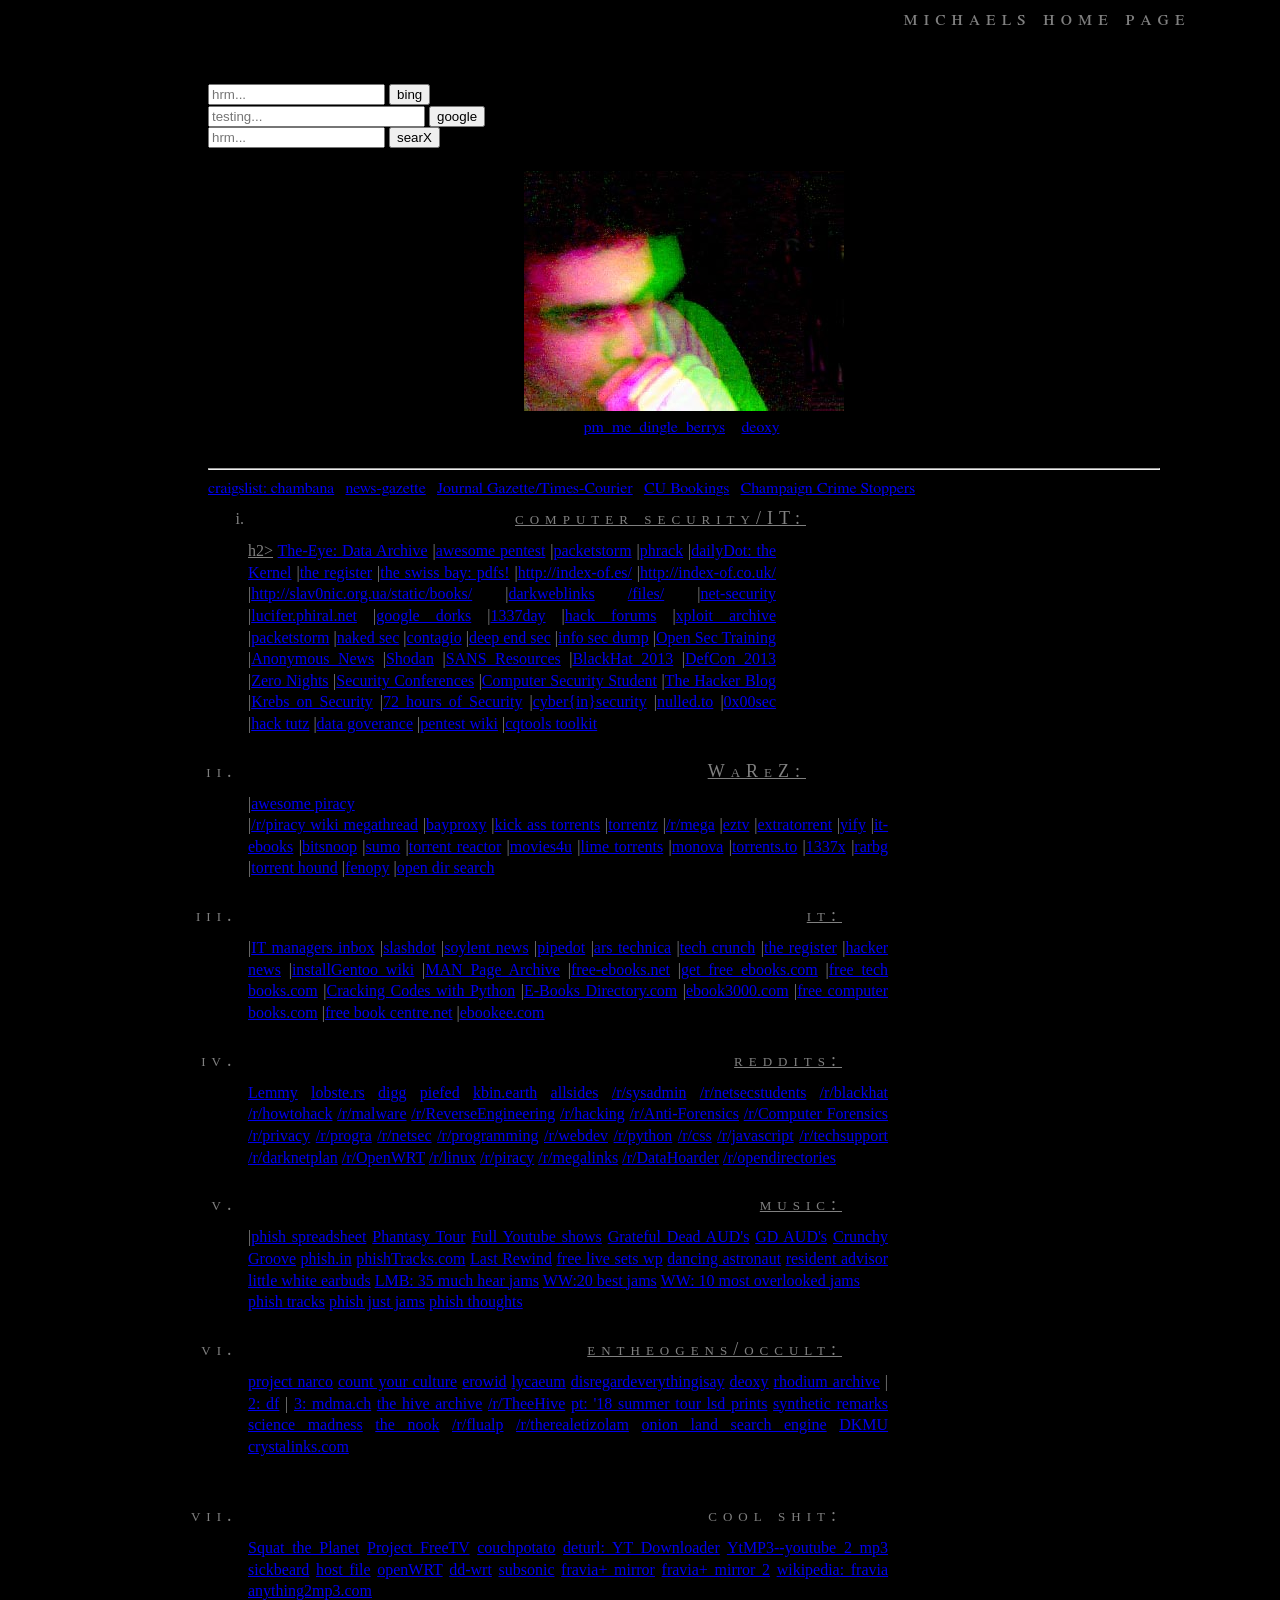
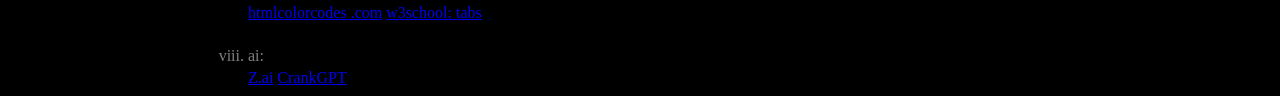
==== test.html @ d2e4809f "new design shamelessly copied from kragen This commit introduces a new HTML file named 'test.html' t" ====
<!DOCTYPE html>
<meta charset="utf-8" />
<title>hello world</title>
<link rel="stylesheet" href="style.css" />
<link rel="shortcut icon" href="kragen-icon-small.ico" />
<h1>michaels home page</h1>

<div class="header">
<!--  <h2>Header</h2> -->
	
    <i>on the wind and underwater</i>
<br><br>
<!-- bing -->	
<form action="https://www.bing.com/search" class="searchform" method="get" name="searchform" target="_blank">
<input name="sitesearch" type="hidden" value="bing.com">
<input autocomplete="on" class="form-control search" name="q" placeholder="hrm..." required="required"  type="text">
<button class="button" type="submit">bing</button>
</form>

<!-- google -->
<form method="get" action="http://www.google.com/search"> 
<input type="text" name="q" size="25" maxlength="255" value="" placeholder="testing..." /> 
<input type="submit" value="google" placeholder="testing..."  /></td></tr> 
<br>
</form>
	
<!-- searx -->
	<form action="https://search.inetol.net/search" class="searchform" method="get" name="searchform" target="_blank">
	<input name="sitesearch" type="hidden" value="https://search.inetol.net/">
	<input autocomplete="on" class="form-control search" name="q" placeholder="hrm..." required="required"  type="text">
	<button class="button" type="submit">searX</button>
	</form>
	<br>
<center>
	<img src="simon.jpg"><br>
	<a href="https://pixelfed.social/pmdingle">pm_me_dingle_berrys</a>
	
	<!-- <img src="https://web.archive.org/web/20020903200659im_/http://binarymz.org/simon.jpg"> -->

	re<a href="https://tedwilliams.co/deoxy/">deoxy</a>!
	
	</center>
<br>
	
<!-- where i copied this from
<input type="checkbox" name="sitesearch" value="askdavetaylor.com" checked /> only search Ask Dave Taylor<br />
<-->
</form>
</div>	

<hr>
<a href="https://chambana.craigslist.org/">craigslist: chambana</a> |
<a href="https://www.news-gazette.com/">news-gazette</a> |
<a href="https://jg-tc.com/">Journal Gazette/Times-Courier</a> |
<A href="https://bookings.news-gazette.com/bookings">CU Bookings</a> |
<a href="http://champaigncountycrimestoppers.com/sitemenu.aspx?P=crimeoftheweek&ID=397">Champaign Crime Stoppers</a>

<br>
<ol type="i">
	


<li><u><h2>computer security/IT:</h2>h2></u>

<a href="http://the-eye.eu/">The-Eye: Data Archive</a>
|<a href="https://github.com/enaqx/awesome-pentest">awesome pentest</a>
|<a href="http://www.packetstormsecurity.com" rel="nofollow">packetstorm</a>
|<a href="http://phrack.org/" rel="nofollow">phrack</a>
|<a href="https://kernelmag.dailydot.com/">dailyDot: the Kernel</a>
|<a href="http://www.theregister.com">the register</a>
|<a href="https://theswissbay.ch/pdf/">the swiss bay: pdfs!</a>
|<a href="http://index-of.es/">http://index-of.es/</a>		
|<a href="http://index-of.co.uk/">http://index-of.co.uk/</a>
|<a href="http://slav0nic.org.ua/static/books/">http://slav0nic.org.ua/static/books/</a>
|<A href="https://darkweblinks.org/">darkweblinks</a> <a href="https://darkweblinks.org/files/">/files/</a>		
	
|<a href="http://www.net-security.org/" rel="nofollow">net-security</a>
|<a href="http://lucifer.phiral.net/" rel="nofollow">lucifer.phiral.net</a>
|<a href="http://www.exploit-db.com/google-dorks" rel="nofollow">google dorks</a>
|<a href="http://www.1337day.com/" rel="nofollow">1337day</a>
|<a href="http://www.hackforums.net/" rel="nofollow">hack forums</a>
|<a href="http://exploitarchive.com/" rel="nofollow">xploit archive</a>
|<a href="http://packetstormsecurity.com/" rel="nofollow">packetstorm</a>
|<a href="http://nakedsecurity.sophos.com/" rel="nofollow">naked sec</a>
|<a href="http://contagiodump.blogspot.com/" rel="nofollow">contagio</a>
|<a href="http://www.deependresearch.org/" rel="nofollow">deep end sec</a>
|<a href="http://cyberthreatsmining.blogspot.com/" rel="nofollow">info sec dump</a>
|<a href="http://www.youtube.com/playlist?list=PLwP_SiAcdui1MAr7lYamd67kFU8sye4nw">Open Sec Training</a>
|<a href="http://www.anonnews.org/" rel="nofollow">Anonymous News</a>
|<a href="http://www.shodanhq.com/" rel="nofollow">Shodan</a>
|<a href="http://www.sans.org/security-resources/" rel="nofollow">SANS Resources</a>
|<a href="https://www.youtube.com/playlist?list=PLiq_fDYFoqMocM7ADQCTfGAdI9CXA-kUs">BlackHat 2013</a>
|<a href="https://www.youtube.com/playlist?list=PLiq_fDYFoqMoL452Jvcb7Ip9gFe813Jqz">DefCon 2013</a>
|<a href="http://2013.zeronights.org/materials" rel="nofollow">Zero Nights</a>
|<a href="http://myrcurial.com/conferences/" rel="nofollow">Security Conferences</a>
|<a href="http://www.computersecuritystudent.com/" rel="nofollow">Computer Security Student</a>
|<a href="http://thehackerblog.com/" rel="nofollow">The Hacker Blog</a>
|<a href="http://krebsonsecurity.com/" rel="nofollow">Krebs on Security</a>
|<a href="http://www.netsecu.org/" rel="nofollow">72 hours of Security</a>
|<a href="http://www.gnsec.com/wordpress/" rel="nofollow">cyber{in}security</a>
|<a href="https://www.nulled.to">nulled.to</a>
|<a href="https://0x00sec.org/">0x00sec</a>
|<a href="https://www.fromdev.com/2013/07/Hacking-Tutorials.html">hack tutz</a>
|<a href="https://www.letstalkdg.com/">data goverance</a>
|<a href="https://github.com/nixawk/pentest-wiki">pentest wiki</a>
|<a href="https://cybarrior.com/blog/2019/04/02/cqtools-hacking-toolkit/">cqtools toolkit</a>		

    
  
   
    
 <br><br> 
  <h2>
 <li> <u>WaReZ:</u></li>
  </h2>
|<A href="https://shakil-shahadat.github.io/awesome-piracy/">awesome piracy</A></li>
|<a href="https://www.reddit.com/r/Piracy/wiki/megathread/">/r/piracy wiki megathread</a></li>
|<a href="http://bayproxy.me" rel="nofollow">bayproxy</a>
|<a href="http://kickass.to/" rel="nofollow">kick ass torrents</a>
|<a href="http://torrentz.eu/" rel="nofollow">torrentz</a>
|<a href="http://www.reddit.com/r/mega" rel="nofollow">/r/mega</a>
|<a href="http://eztv.it/" rel="nofollow">eztv</a>
|<a href="http://extratorrent.cc/" rel="nofollow">extratorrent</a>
|<a href="http://www.yify-torrents.com/" rel="nofollow">yify</a>
|<a href="http://it-ebooks.info/" rel="nofollow">it-ebooks</a>
|<a href="http://bitsnoop.com/" rel="nofollow">bitsnoop</a>
|<a href="http://www.sumotorrent.sx/" rel="nofollow">sumo</a>
|<a href="http://www.torrentreactor.net/" rel="nofollow">torrent reactor</a>
|<a href="http://www.movie4u.org/" rel="nofollow">movies4u</a>
|<a href="http://www.limetorrents.com/" rel="nofollow">lime torrents</a>
|<a href="http://www.monova.org/" rel="nofollow">monova</a>
|<a href="http://www.torrents.to/" rel="nofollow">torrents.to</a>
|<a href="http://1337x.org/" rel="nofollow">1337x</a>
|<a href="http://www.rarbg.com/" rel="nofollow">rarbg</a>
|<a href="http://www.torrenthound.com/" rel="nofollow">torrent hound</a>
|<a href="http://fenopy.se/" rel="nofollow">fenopy</a>
|<a href="https://opendirsearch.abifog.com/">open dir search</a>


<br><br>	  
  <h2>
<li><u>it:</u></li>
  </h2>
|<a href="http://itmanagersinbox.com/">IT managers inbox</a>
|<a href="http://www.slashdot.org" rel="nofollow">slashdot</a>
|<a href="http://soylentnews.org/" rel="nofollow">soylent news</a>
|<a href="http://pipedot.org" rel="nofollow">pipedot</a>
|<a href="http://arstechnica.com/" rel="nofollow">ars technica</a>
|<a href="http://techcrunch.com/" rel="nofollow">tech crunch</a>
|<a href="http://www.theregister.co.uk/" rel="nofollow">the register</a>
|<a href="http://news.ycombinator.com/news" rel="nofollow">hacker news</a></li>
|<a href="https://wiki.installgentoo.com/index.php/Main_Page">installGentoo wiki</a>
|<a href="https://manned.org/">MAN Page Archive</a>
|<a href="https://www.free-ebooks.net/">free-ebooks.net</a>
|<a href="https://www.getfreeebooks.com/">get free ebooks.com</a>
|<a href="https://www.freetechbooks.com/">free tech books.com</a>	
|<a href="http://inventwithpython.com/cracking/">Cracking Codes with Python</a>
|<a href="http://www.e-booksdirectory.com/">E-Books Directory.com</a>	
|<A href="http://www.ebook3000.com/">ebook3000.com</a>
|<a href="http://freecomputerbooks.com/">free computer books.com</a>	
|<a href="http://www.freebookcentre.net">free book centre.net</a>	
|<a href="https://ebookee.com/">ebookee.com</a>
	
	
<br><br>
  <h2>
	<li><u>reddits:</u></li>
  </h2>
<a href="https://lemmy.world/">Lemmy</a>
<a href="https://lobste.rs">lobste.rs</a>
<a href="https://www.digg.com">digg</a>
<a href="https://piefed.social">piefed</a>
<a href="https://kbin.earth">kbin.earth</a>
<a href="https://www.allsides.com/news">allsides</a>
<a href="http://www.reddit.com/r/sysadmin">/r/sysadmin</a>
<a href="http://www.reddit.com/r/netsecstudents" rel="nofollow">/r/netsecstudents</a>
<a href="http://www.reddit.com/r/blackhat" rel="nofollow">/r/blackhat</a>
<a href="http://www.reddit.com/r/HowToHack/" rel="nofollow">/r/howtohack</a>
<a href="http://www.reddit.com/r/malware" rel="nofollow">/r/malware</a>
<a href="http://www.reddit.com/r/ReverseEngineering" rel="nofollow">/r/ReverseEngineering</a>
<a href="http://www.reddit.com/r/hacking" rel="nofollow">/r/hacking</a>
<a href="http://www.reddit.com/r/antiforensics" rel="nofollow">/r/Anti-Forensics</a>
<a href="http://www.reddit.com/r/ComputerForensics" rel="nofollow">/r/Computer Forensics</a>
<a href="http://www.reddit.com/r/privacy" rel="nofollow">/r/privacy</a>
<a href="http://www.reddit.com/r/programming" rel="nofollow">/r/progra</a>
<a href="http://www.reddit.com/r/netsec/" rel="nofollow">/r/netsec</a>
<a href="http://www.reddit.com/r/programming" rel="nofollow">/r/programming</a>
<a href="http://www.reddit.com/r/webdev" rel="nofollow">/r/webdev</a>
<a href="http://www.reddit.com/r/python" rel="nofollow">/r/python</a>
<a href="http://www.reddit.com/r/css" rel="nofollow">/r/css</a>
<a href="http://www.reddit.com/r/javascript" rel="nofollow">/r/javascript</a>
<a href="http://www.reddit.com/r/techsupport" rel="nofollow">/r/techsupport</a>
<a href="http://www.reddit.com/r/darknetplan" rel="nofollow">/r/darknetplan</a>
<a href="http://www.reddit.com/r/openwrt" rel="nofollow">/r/OpenWRT</a>
<a href="http://www.reddit.com/r/linux" rel="nofollow">/r/linux</a>
<a href="http://www.reddit.com/r/piracy">/r/piracy</a>
<a href="http://www.reddit.com/r/megalinks">/r/megalinks</a>
<a href="https://www.reddit.com/r/datahoarder">/r/DataHoarder</a>
<a href="http://www.reddit.com/r/opendirectories">/r/opendirectories</a>


<br><br>
  <h2>
<li>   <u>music:</u></li>
  </h2>
|<a href="http://spreadsheets.google.com/pub?key=p8WKkpP-TKpO1VnQgcff6EQ&amp;gid=7">phish spreadsheet</a>
<a href="http://www.phantasytour.com/bands/1/topics" rel="nofollow">Phantasy Tour</a>
<a href="https://docs.google.com/spreadsheet/ccc?key=0AsQg7NRUwXTGdFB4OGV0X3pWaVFoV0FKbm0zSy0yb3c#gid=0">Full Youtube shows</a>
<a href="https://docs.google.com/spreadsheet/ccc?key=0Ata1VJiDgpVpdFcyLUFEQmdBeW5LQ3laU2d4YUpoRUE#gid=0">Grateful Dead AUD's</a>
<a href="http://www.gdluckynumbers.org/downloadables.htm" rel="nofollow">GD AUD's</a>
<a href="http://crunchygroove.com/" rel="nofollow">Crunchy Groove</a>
<a href="http://phish.in/" rel="nofollow">phish.in</a>
<a href="http://www.phishtracks.com">phishTracks.com</a>
<a href="http://lastrewind.com/" rel="nofollow">Last Rewind</a>
<a href="http://freelivesets.wordpress.com/" rel="nofollow">free live sets wp</a>
<a href="http://www.dancingastronaut.com/" rel="nofollow">dancing astronaut</a>
<a href="http://www.residentadvisor.net/" rel="nofollow">resident advisor</a>
<a href="http://www.littlewhiteearbuds.com/" rel="nofollow">little white earbuds</a>
<a href="http://livemusicblog.com/2010/07/30/phish-friday-35-must-hear-jams-for-any-phish-novice/" rel="nofollow">LMB: 35 much hear jams</a>
<a href="http://www.westword.com/music/the-twenty-best-jams-of-phish-30-5680018" rel="nofollow">WW:20 best jams</a>
<a href="http://www.westword.com/music/phishs-ten-most-overlooked-jams-5696253" rel="nofollow">WW: 10 most overlooked jams</a><br />
<a href="http://www.phishtracks.com" rel="nofollow">phish tracks</a>
<a href="http://www.phishjustjams.com/" rel="nofollow">phish just jams</a>
<a href="http://phishthoughts.com/">phish thoughts</a></li>


<br><br>
  <h2>
<li><u>entheogens/occult:</u></li>
  </h2>
<a href="http://derekwmeyer.blogspot.com/" rel="nofollow">project narco</a>
<a href="http://www.countyourculture.com" rel="nofollow">count your culture</a>
<a href="http://www.erowid.org" rel="nofollow">erowid</a>
<a href="http://lycaeum.org/">lycaeum</a></li>
<a href="http://www.disregardeverythingisay.com/">disregardeverythingisay</a>
<a href="http://www.deoxy.org" rel="nofollow">deoxy</a>
<a href="https://erowid.org/archive/rhodium/">rhodium archive</a> | <a href="https://drugs-forum.com/chemistry/">2: df</a> | <a href="https://chemistry.mdma.ch/hiveboard/rhodium/index.html">3: mdma.ch</a>
<a href="https://the-hive.archive.erowid.org/">the hive archive</a>
<a href="https://www.reddit.com/r/TheeHive/">/r/TheeHive</a>
<a href="https://www.phantasytour.com/bands/phish/threads/4434202/summer-tour-lsd-prints-thread-2#page/1">pt: '18 summer tour lsd prints</a>
<a href="http://syntheticremarks.com/">synthetic remarks</a>
<a href="sciencemadness.org">science madness</a>
<a href="http://www.thenook.org/">the nook</a>
<a href="https://www.reddit.com/r/Flualprazolam/">/r/flualp</a>
<a href="https://www.reddit.com/r/TheRealEtizolam/">/r/therealetizolam</a>
<a href="https://onionlandsearchengine.com">onion land search engine</a>
<a href="http://www.dkmu.org/text/">DKMU</a>
<a href="https://www.crystalinks.com/">crystalinks.com</a>



<br />
<br><br>	 
  <h2>
<li>cool shit:</u></li>
</h2>
<a href="https://squattheplanet.com">Squat the Planet</a>
<a href="https://projectfreetv.fun">Project FreeTV</a>
<a href="https://couchpota.to/" rel="nofollow">couchpotato</a>
<a href="http://www.deturl.com">deturl: YT Downloader</a>
<a href="https://ytmp3.cc">YtMP3--youtube 2 mp3</a>
<a href="http://sickbeard.com/" rel="nofollow">sickbeard</a>
<a href="http://someonewhocares.org/hosts/" rel="nofollow">host file</a>
<a href="https://openwrt.org/" rel="nofollow">openWRT</a>
<a href="http://www.dd-wrt.com/" rel="nofollow">dd-wrt</a>
<a href="http://www.subsonic.org" rel="nofollow">subsonic</a>
<a href="http://www.woodmann.com/fravia/" rel="nofollow">fravia+ mirror</a>
<a href="http://lucifer.phiral.net/searchlores/critics.htm" rel="nofollow">fravia+ mirror 2</a>
<a href="http://en.wikipedia.org/wiki/Fravia%E2%80%8E" rel="nofollow">wikipedia: fravia</a>
<a href="http://anything2mp3.com/" rel="nofollow">anything2mp3.com</a><br />
<a href="https://htmlcolorcodes.com/">htmlcolorcodes .com</a>
<a href="https://www.w3schools.com/w3css/w3css_tabulators.asp">w3school: tabs</a>


    <br><br>	 
<li>ai:</u></li>

<a href="https://z.ai">Z.ai</a>
<A href="https://crankgpt.com/">CrankGPT</A>

	<br>
---- style.css ----
/* pending changes: 
   D color headings?
   D move logo to upper left-hand corner?
   - move logo back to background?  otherwise darken?
 */

.explanation { background: #f0f0f0; padding: 1ex; }

/* a lot of the left and right margins are based on the golden ratio (to the
   line height 1em) */

body { 
     background-attachment: fixed; 
     background-image: URL(netscape.jpg); 
     background-position: top left;
     background-repeat: no-repeat;
     background-color: black;
     margin-left: 13em; margin-right: 7.48em;
     text-align: justify;
     /* Sadly URW Palladio L looks like shit on current Linuces in Xft,
      * even though it looks fine in GhostScript. FreeSerif is much better. */
     font-family: FreeSerif, Palatino, serif;
     line-height: 135%;
}

/* override the normal margin widths of these elements so they don't look funny
   with the paragraph indents */

ul, ol, menu, dir { -moz-padding-start: 3.24em }
blockquote { margin: 1em 3.24em; }

/* this is a stupid way to make paragraphs in blockquotes less wide.  What I'd
 * really like is to just make the blockquote's 3.24em right margin be inside
 * the 40em max-width, but it's not obvious to me how to do that.  Maybe that's
 * what the -moz-padding-start was about */
blockquote p, li { max-width: 33em }
blockquote blockquote p, blockquote li { max-width: 27em }

pre { 
     background-color: #f0f0f0;
     border: 1px solid #e3e3e3;
     padding: 0.5em;
}

p { 
      /* hanging indent for paragraphs */
      /* text-indent: -1.62em; margin-left: 1.62em; */
}

p, ul, ol, menu, dir {
      margin-top: 0.5em; margin-bottom: 0.5em;
      max-width: 40em;
      font-family: Verdana;
	color: grey;
}

/* pretty headers following the design of 
http://www.rotten.com/library/conspiracy/al-qaeda-and-the-assassins/missing-link/ 
 */

h1, h2, h3, h4, h5, h6 {
      /* I like Palatino better anyway: font-family: Verdana,"Arial Narrow", helvetica, sans-serif; */
      font-weight: normal;
      font-variant: small-caps;
	color: grey;      
/* color: #a4a; /*
      border-bottom: 1px solid #e3e3e3;
      /* this contrasts badly with the background logo: background-color: #fafafa; */
      text-align: right;
      /* stick out on the right, but we can't use em --- different headers have
       * different font sizes, so they wouldn't line up */
      margin-right: -30px; 
      margin-bottom: 0.25em; margin-top: 0.25em;
}

h1 { letter-spacing: 6px; padding-bottom: 6px; font-size: 22px; }
h2 { letter-spacing: 6px; padding-bottom: 6px; font-size: 18px; }
h3 { letter-spacing: 4px; padding-bottom: 4px; font-size: 16px; }
h4 { letter-spacing: 3px; padding-bottom: 3px; font-size: 14px; }

/* On small-screen devices like phones, my normal margins are far too
   generous, leaving almost no space for the text.
 */
@media all and (max-width : 30em) {
    body { margin-left: 1em; margin-right: 1em }
    h1, h2, h3, h4, h5, h6 { margin-right: -5px }
}
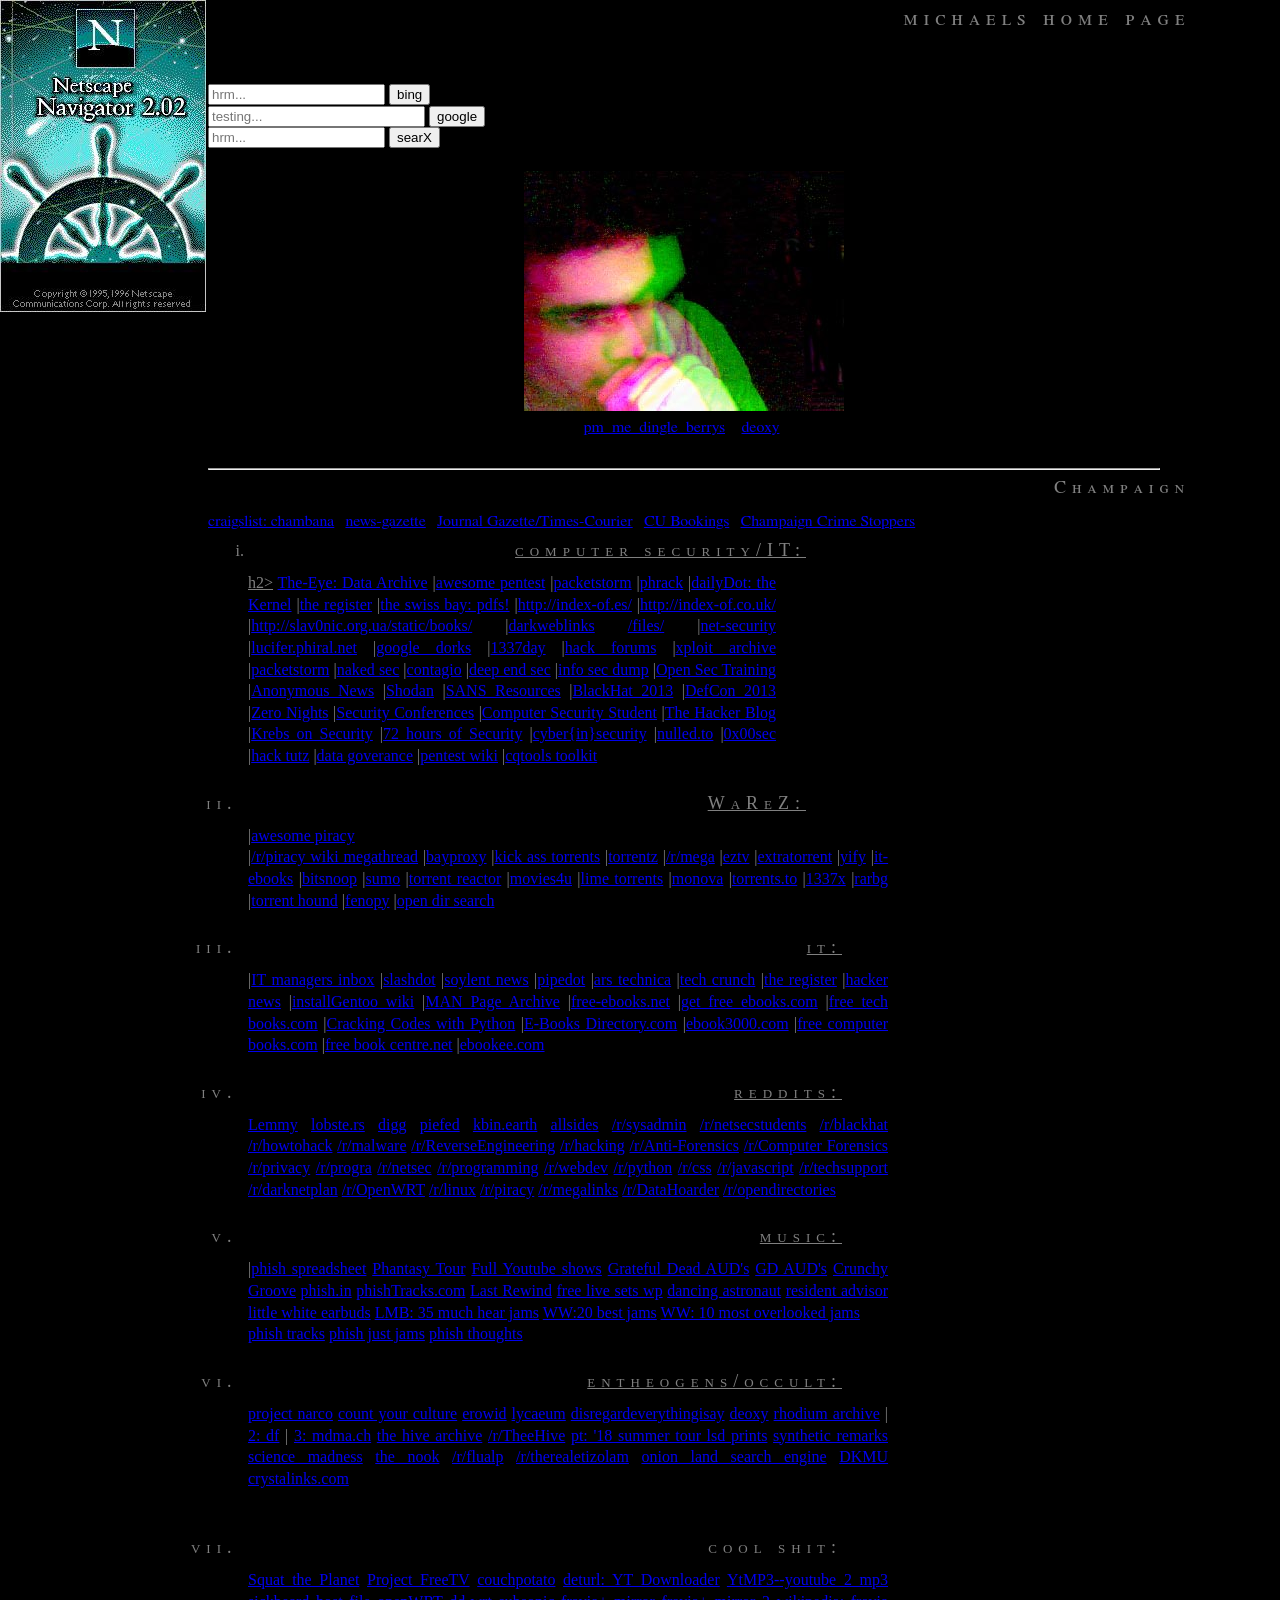
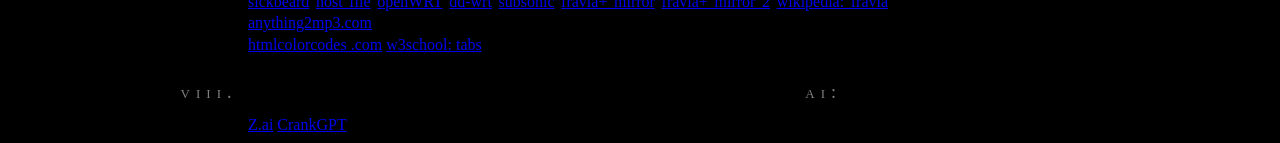
==== commit 11abe503: "Add Champaign and AI resource sections to test.html Added new section for Champaign links and AI res" ====
--- a/test.html
+++ b/test.html
@@ -49,6 +49,7 @@
 </div>	
 
 <hr>
+<h2>Champaign</h2>
 <a href="https://chambana.craigslist.org/">craigslist: chambana</a> |
 <a href="https://www.news-gazette.com/">news-gazette</a> |
 <a href="https://jg-tc.com/">Journal Gazette/Times-Courier</a> |
@@ -273,8 +274,9 @@
 
 
     <br><br>	 
+	<h2>
 <li>ai:</u></li>
-
+</h2>
 <a href="https://z.ai">Z.ai</a>
 <A href="https://crankgpt.com/">CrankGPT</A>
 
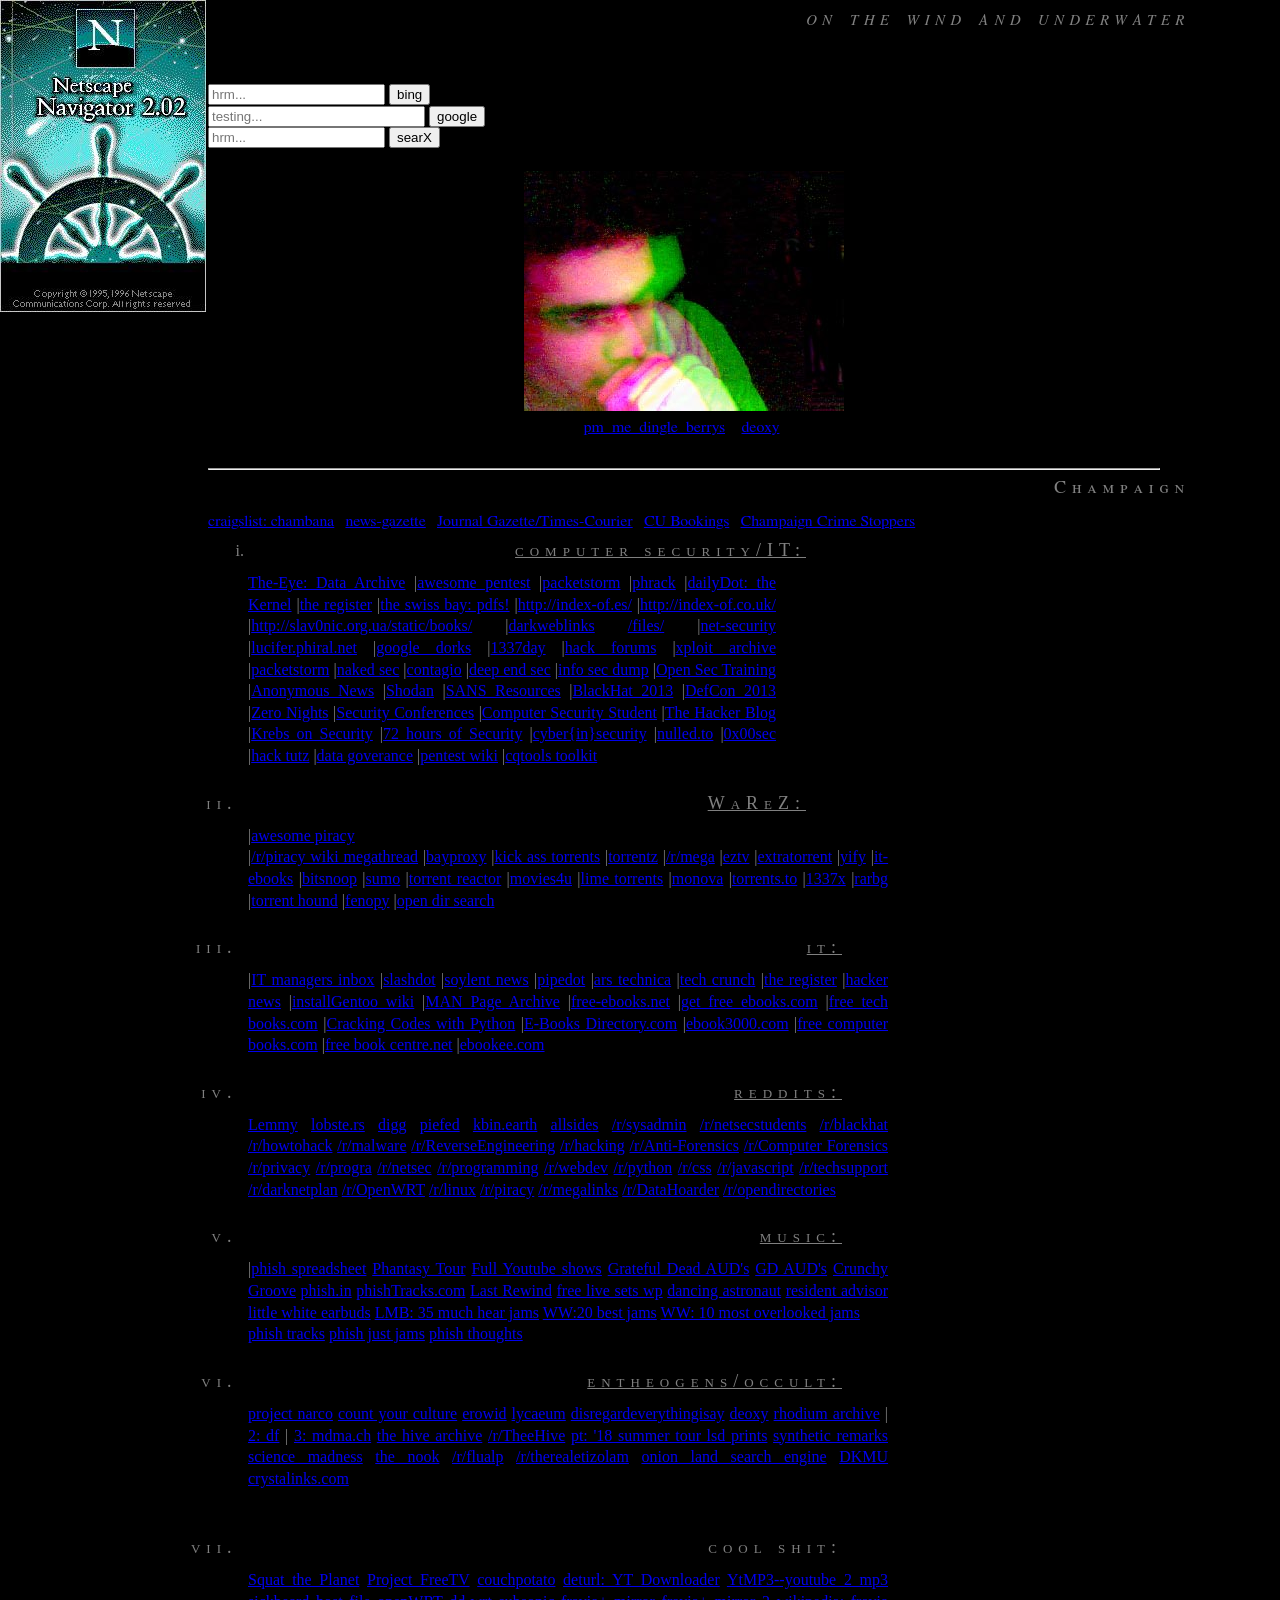
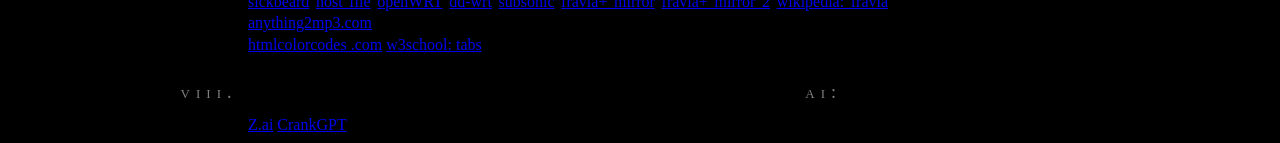
==== commit a8f2918d: "Modify header and improve HTML formatting Updated header content and fixed HTML structure." ====
--- a/test.html
+++ b/test.html
@@ -3,12 +3,10 @@
 <title>hello world</title>
 <link rel="stylesheet" href="style.css" />
 <link rel="shortcut icon" href="kragen-icon-small.ico" />
-<h1>michaels home page</h1>
-
-<div class="header">
-<!--  <h2>Header</h2> -->
-	
+
+	<h1>
     <i>on the wind and underwater</i>
+		</h1>
 <br><br>
 <!-- bing -->	
 <form action="https://www.bing.com/search" class="searchform" method="get" name="searchform" target="_blank">
@@ -61,7 +59,7 @@
 	
 
 
-<li><u><h2>computer security/IT:</h2>h2></u>
+<li><u><h2>computer security/IT:</h2></u>
 
 <a href="http://the-eye.eu/">The-Eye: Data Archive</a>
 |<a href="https://github.com/enaqx/awesome-pentest">awesome pentest</a>
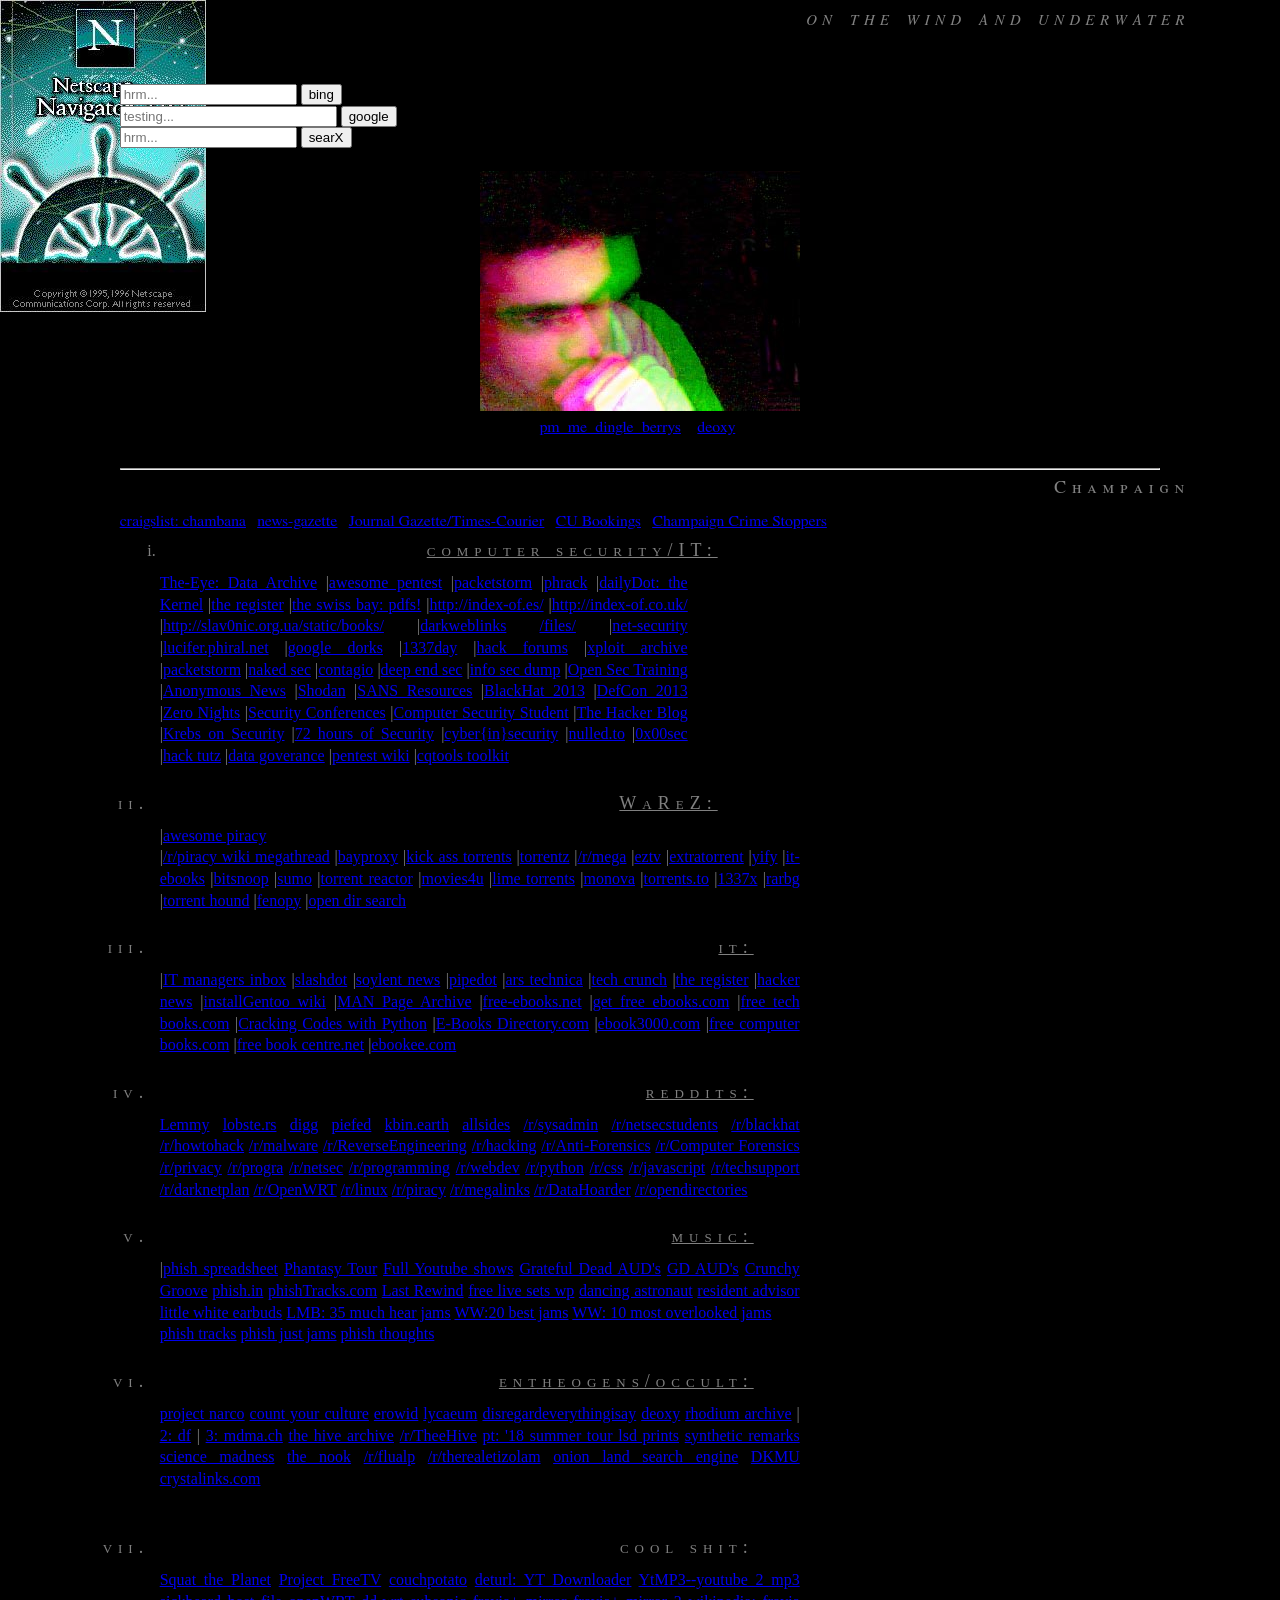
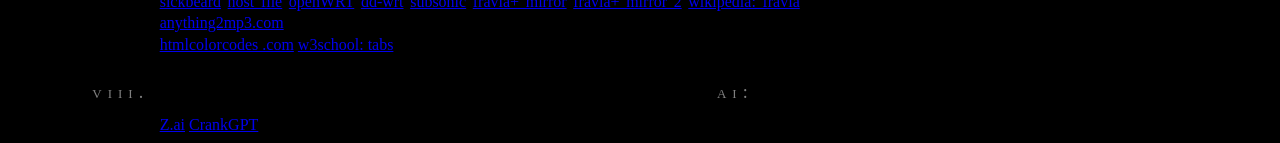
==== commit 56475619: "Correct header formatting in test.html Fix formatting of header and remove unnecessary line breaks." ====
--- a/test.html
+++ b/test.html
@@ -4,9 +4,9 @@
 <link rel="stylesheet" href="style.css" />
 <link rel="shortcut icon" href="kragen-icon-small.ico" />
 
-	<h1>
-    <i>on the wind and underwater</i>
-		</h1>
+<h1>
+ 	<i>on the wind and underwater</i>
+</h1>
 <br><br>
 <!-- bing -->	
 <form action="https://www.bing.com/search" class="searchform" method="get" name="searchform" target="_blank">
@@ -43,8 +43,6 @@
 <!-- where i copied this from
 <input type="checkbox" name="sitesearch" value="askdavetaylor.com" checked /> only search Ask Dave Taylor<br />
 <-->
-</form>
-</div>	
 
 <hr>
 <h2>Champaign</h2>
@@ -56,8 +54,6 @@
 
 <br>
 <ol type="i">
-	
-
 
 <li><u><h2>computer security/IT:</h2></u>
 
--- a/style.css
+++ b/style.css
@@ -15,7 +15,7 @@
      background-position: top left;
      background-repeat: no-repeat;
      background-color: black;
-     margin-left: 13em; margin-right: 7.48em;
+     margin-left: 7.48em; margin-right: 7.48em;
      text-align: justify;
      /* Sadly URW Palladio L looks like shit on current Linuces in Xft,
       * even though it looks fine in GhostScript. FreeSerif is much better. */
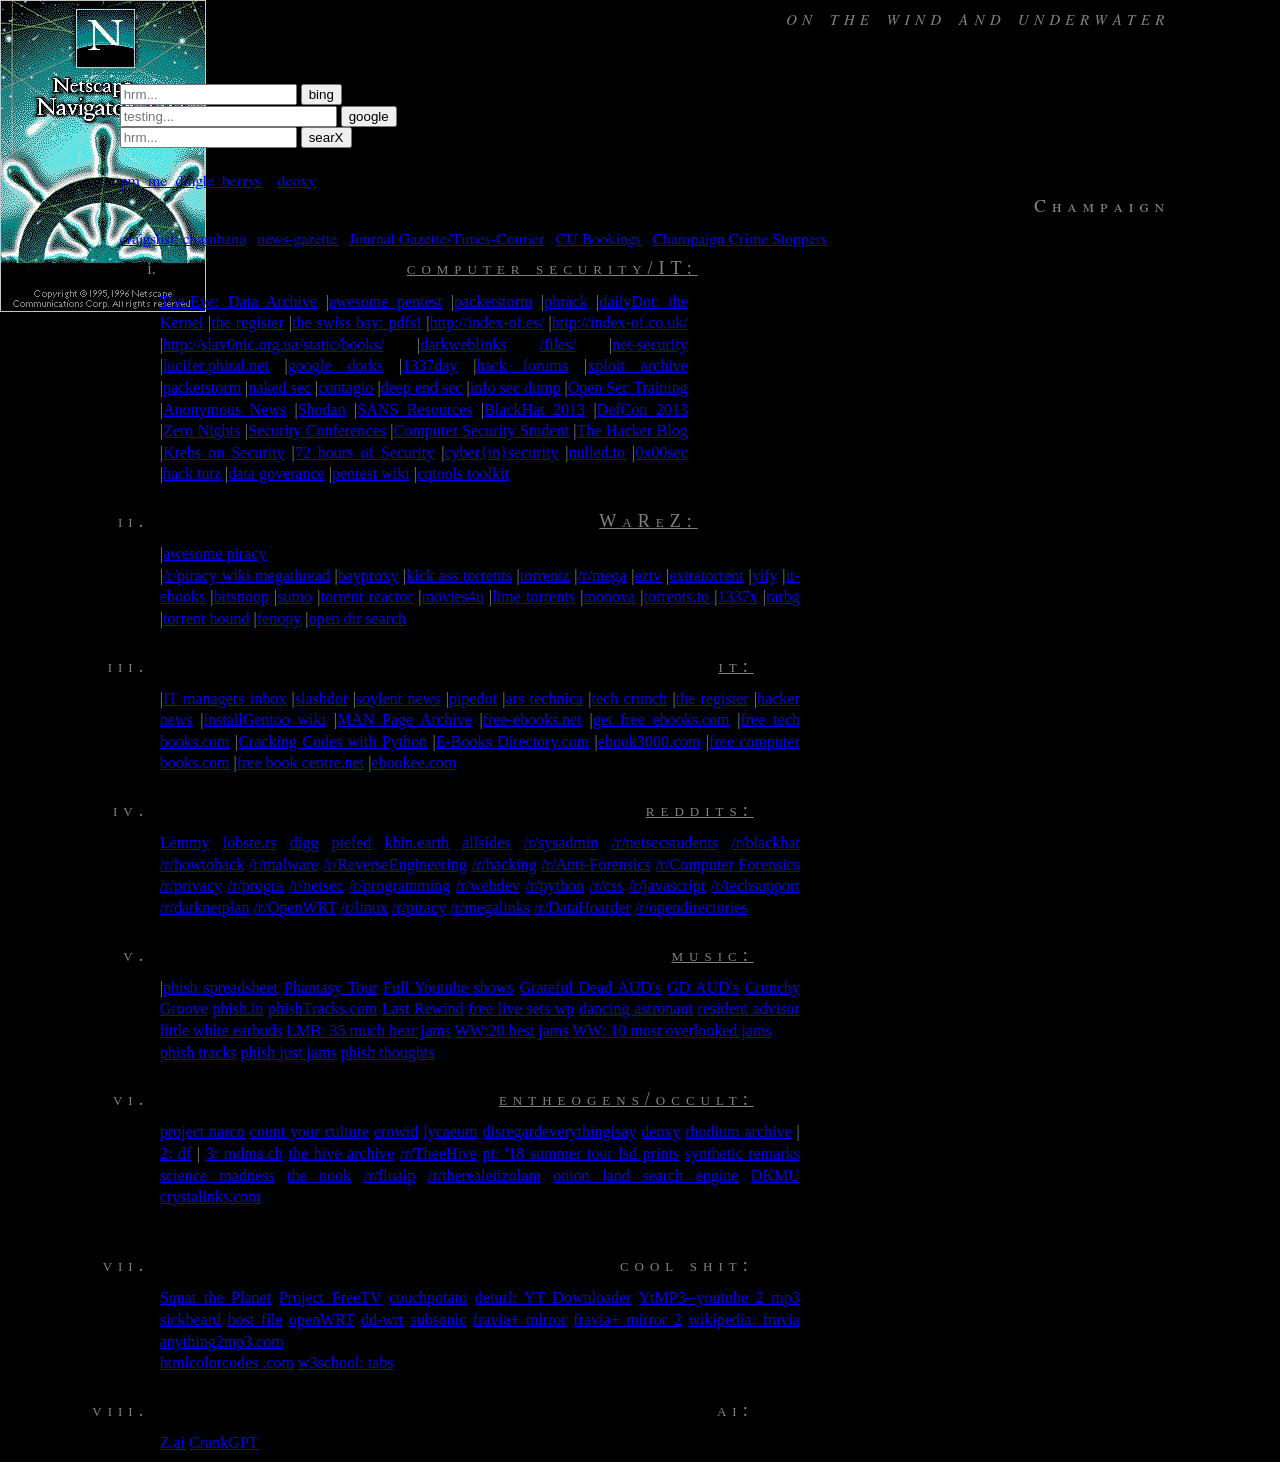
==== commit 8f72466f: "Update test.html with new links and heading Removed an image and center tag, added a new heading and" ====
--- a/test.html
+++ b/test.html
@@ -8,6 +8,7 @@
  	<i>on the wind and underwater</i>
 </h1>
 <br><br>
+
 <!-- bing -->	
 <form action="https://www.bing.com/search" class="searchform" method="get" name="searchform" target="_blank">
 <input name="sitesearch" type="hidden" value="bing.com">
@@ -29,22 +30,22 @@
 	<button class="button" type="submit">searX</button>
 	</form>
 	<br>
-<center>
-	<img src="simon.jpg"><br>
+
+
 	<a href="https://pixelfed.social/pmdingle">pm_me_dingle_berrys</a>
 	
 	<!-- <img src="https://web.archive.org/web/20020903200659im_/http://binarymz.org/simon.jpg"> -->
 
 	re<a href="https://tedwilliams.co/deoxy/">deoxy</a>!
 	
-	</center>
+
 <br>
 	
 <!-- where i copied this from
 <input type="checkbox" name="sitesearch" value="askdavetaylor.com" checked /> only search Ask Dave Taylor<br />
 <-->
 
-<hr>
+
 <h2>Champaign</h2>
 <a href="https://chambana.craigslist.org/">craigslist: chambana</a> |
 <a href="https://www.news-gazette.com/">news-gazette</a> |
--- a/style.css
+++ b/style.css
@@ -4,7 +4,9 @@
    - move logo back to background?  otherwise darken?
  */
 
+/*
 .explanation { background: #f0f0f0; padding: 1ex; }
+*/
 
 /* a lot of the left and right margins are based on the golden ratio (to the
    line height 1em) */
@@ -26,9 +28,11 @@
 /* override the normal margin widths of these elements so they don't look funny
    with the paragraph indents */
 
+/*
 ul, ol, menu, dir { -moz-padding-start: 3.24em }
 blockquote { margin: 1em 3.24em; }
 
+*/
 /* this is a stupid way to make paragraphs in blockquotes less wide.  What I'd
  * really like is to just make the blockquote's 3.24em right margin be inside
  * the 40em max-width, but it's not obvious to me how to do that.  Maybe that's
@@ -69,7 +73,7 @@
       text-align: right;
       /* stick out on the right, but we can't use em --- different headers have
        * different font sizes, so they wouldn't line up */
-      margin-right: -30px; 
+      margin-right: -10px; 
       margin-bottom: 0.25em; margin-top: 0.25em;
 }
 
@@ -82,6 +86,6 @@
    generous, leaving almost no space for the text.
  */
 @media all and (max-width : 30em) {
-    body { margin-left: 1em; margin-right: 1em }
+     /* body { margin-left: 1em; margin-right: 1em } */
     h1, h2, h3, h4, h5, h6 { margin-right: -5px }
 }
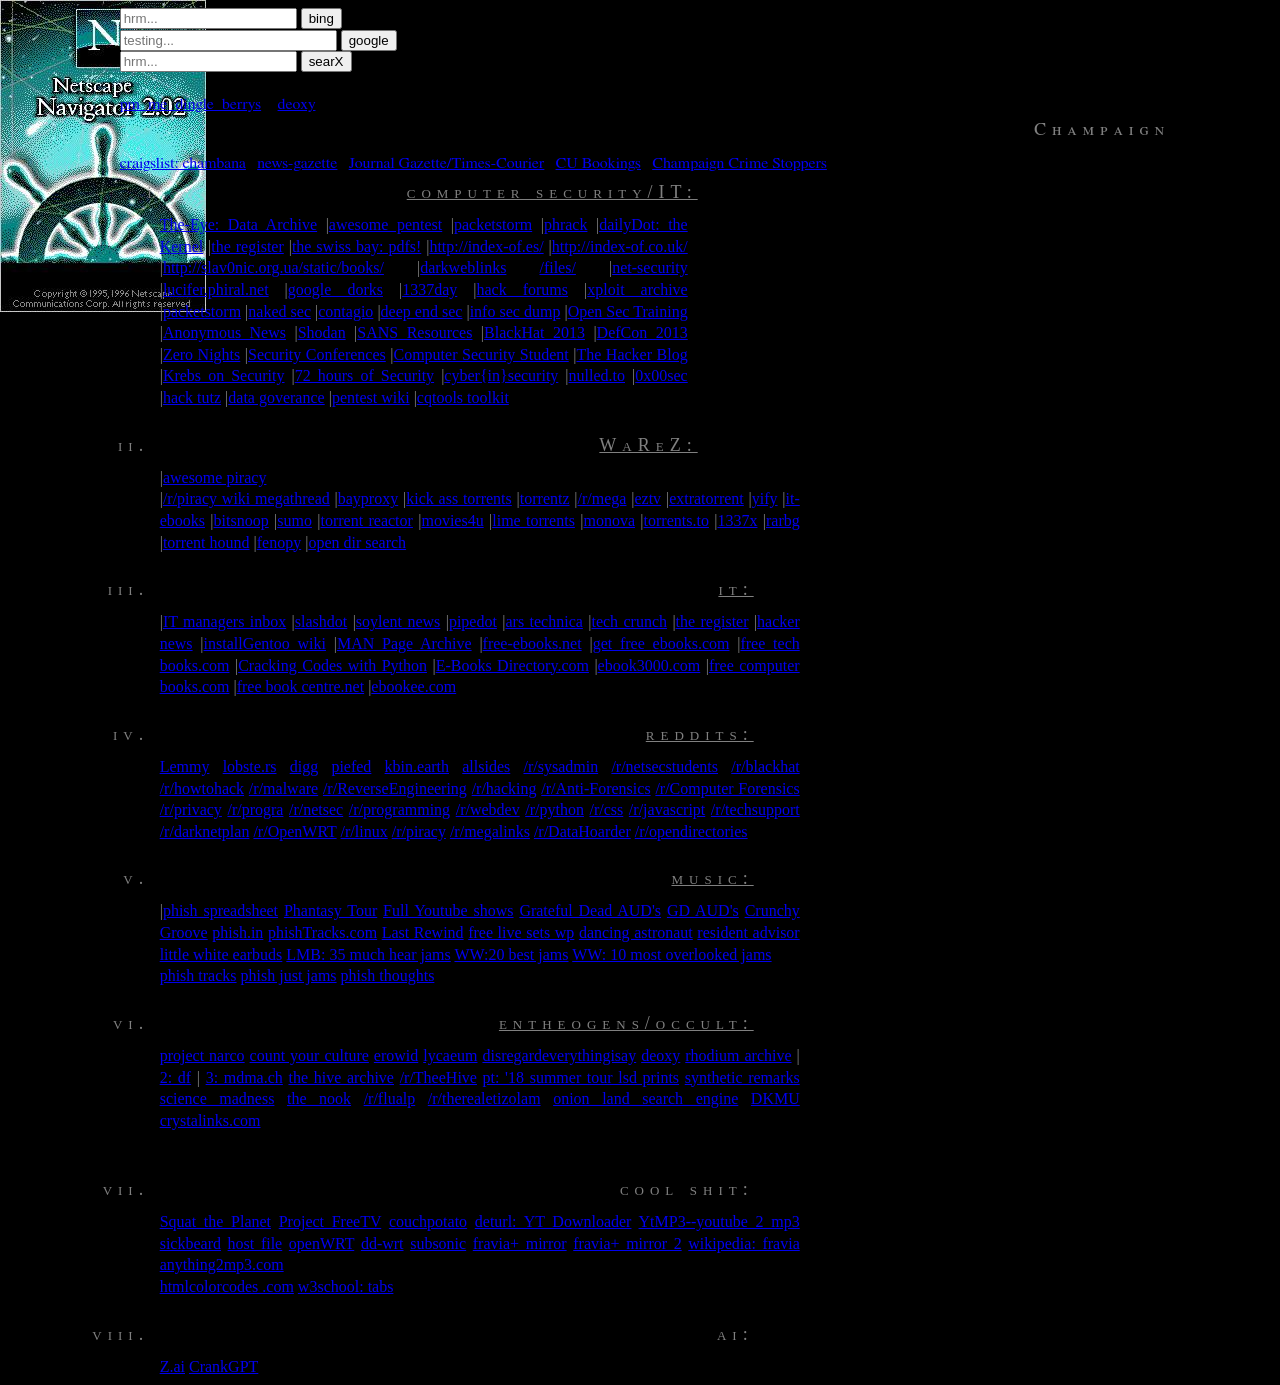
==== commit beb5778c: "Remove header from test.html Removed header section from the HTML file." ====
--- a/test.html
+++ b/test.html
@@ -3,11 +3,6 @@
 <title>hello world</title>
 <link rel="stylesheet" href="style.css" />
 <link rel="shortcut icon" href="kragen-icon-small.ico" />
-
-<h1>
- 	<i>on the wind and underwater</i>
-</h1>
-<br><br>
 
 <!-- bing -->	
 <form action="https://www.bing.com/search" class="searchform" method="get" name="searchform" target="_blank">
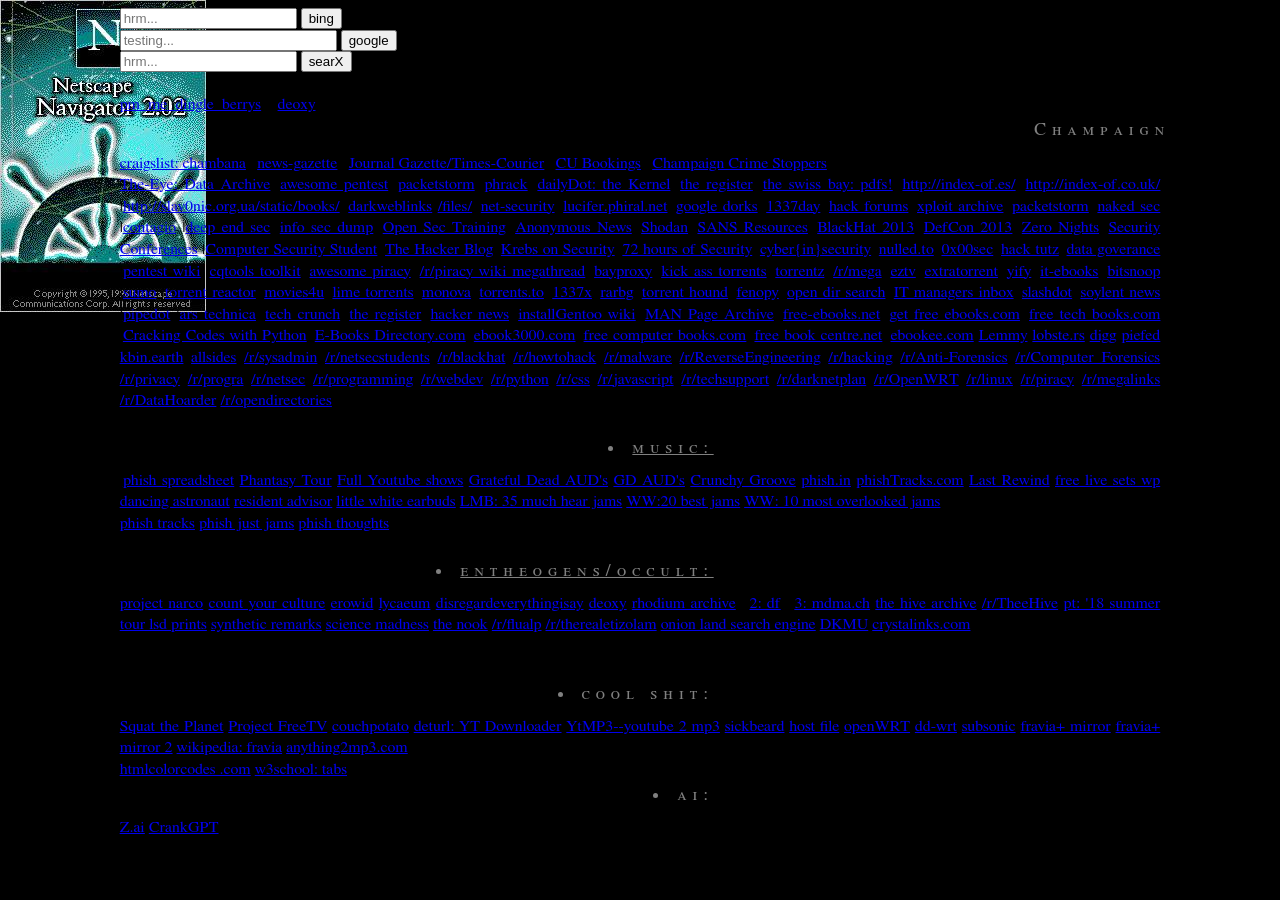
==== commit 2322bb15: "mjr refactor Removed redundant sections and updated links for better organization." ====
--- a/test.html
+++ b/test.html
@@ -1,9 +1,14 @@
+
 <!DOCTYPE html>
+<html>
+
+<head>
 <meta charset="utf-8" />
 <title>hello world</title>
 <link rel="stylesheet" href="style.css" />
-<link rel="shortcut icon" href="kragen-icon-small.ico" />
-
+
+</head>
+<body>
 <!-- bing -->	
 <form action="https://www.bing.com/search" class="searchform" method="get" name="searchform" target="_blank">
 <input name="sitesearch" type="hidden" value="bing.com">
@@ -49,9 +54,9 @@
 <a href="http://champaigncountycrimestoppers.com/sitemenu.aspx?P=crimeoftheweek&ID=397">Champaign Crime Stoppers</a>
 
 <br>
-<ol type="i">
-
-<li><u><h2>computer security/IT:</h2></u>
+
+
+
 
 <a href="http://the-eye.eu/">The-Eye: Data Archive</a>
 |<a href="https://github.com/enaqx/awesome-pentest">awesome pentest</a>
@@ -100,10 +105,7 @@
   
    
     
- <br><br> 
-  <h2>
- <li> <u>WaReZ:</u></li>
-  </h2>
+
 |<A href="https://shakil-shahadat.github.io/awesome-piracy/">awesome piracy</A></li>
 |<a href="https://www.reddit.com/r/Piracy/wiki/megathread/">/r/piracy wiki megathread</a></li>
 |<a href="http://bayproxy.me" rel="nofollow">bayproxy</a>
@@ -128,10 +130,6 @@
 |<a href="https://opendirsearch.abifog.com/">open dir search</a>
 
 
-<br><br>	  
-  <h2>
-<li><u>it:</u></li>
-  </h2>
 |<a href="http://itmanagersinbox.com/">IT managers inbox</a>
 |<a href="http://www.slashdot.org" rel="nofollow">slashdot</a>
 |<a href="http://soylentnews.org/" rel="nofollow">soylent news</a>
@@ -153,10 +151,7 @@
 |<a href="https://ebookee.com/">ebookee.com</a>
 	
 	
-<br><br>
-  <h2>
-	<li><u>reddits:</u></li>
-  </h2>
+
 <a href="https://lemmy.world/">Lemmy</a>
 <a href="https://lobste.rs">lobste.rs</a>
 <a href="https://www.digg.com">digg</a>
@@ -261,15 +256,11 @@
 <a href="http://anything2mp3.com/" rel="nofollow">anything2mp3.com</a><br />
 <a href="https://htmlcolorcodes.com/">htmlcolorcodes .com</a>
 <a href="https://www.w3schools.com/w3css/w3css_tabulators.asp">w3school: tabs</a>
-
-
-    <br><br>	 
 	<h2>
 <li>ai:</u></li>
 </h2>
 <a href="https://z.ai">Z.ai</a>
 <A href="https://crankgpt.com/">CrankGPT</A>
-
-	<br>
-	
-
+</body>
+</html>
+
